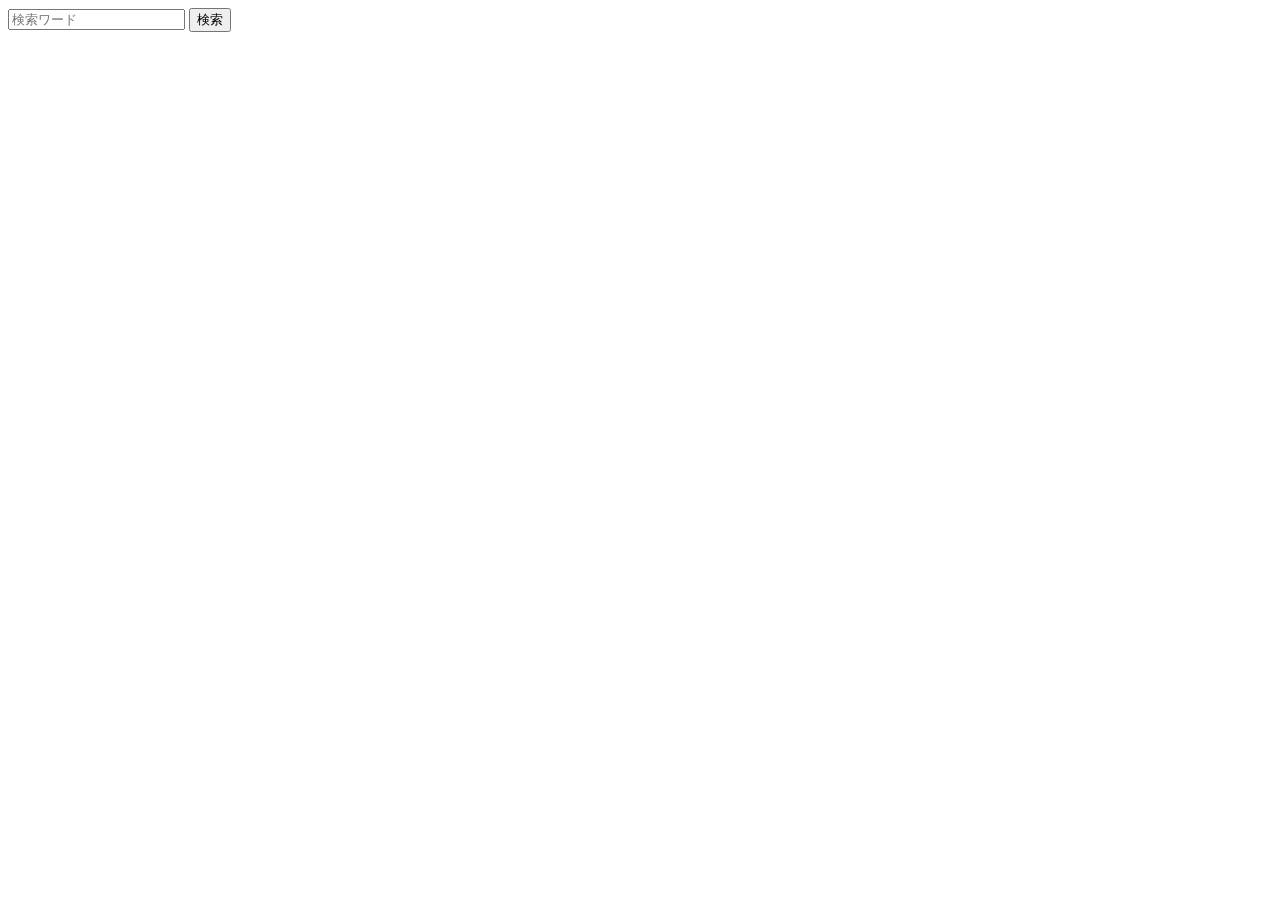
==== TwitterExtracter/templates/index.html @ cd6036a5 "Update" ====
<!DOCTYPE html>
<html lang="ja">
  <head>
    <meta charset="utf-8" />
    <meta name="viewport" content="width=device-width,initial-scale=1" />
    <link rel="stylesheet" href="static/style.css" />
    <title>Test</title>
  </head>

  <body>
    <script src="static/script.js"></script>
    <input type="text" placeholder="検索ワード" id="search" />
    <input type="button" onclick="search()" value="検索" />
    <br />
    <div id="tweets"></div>
  </body>
</html>
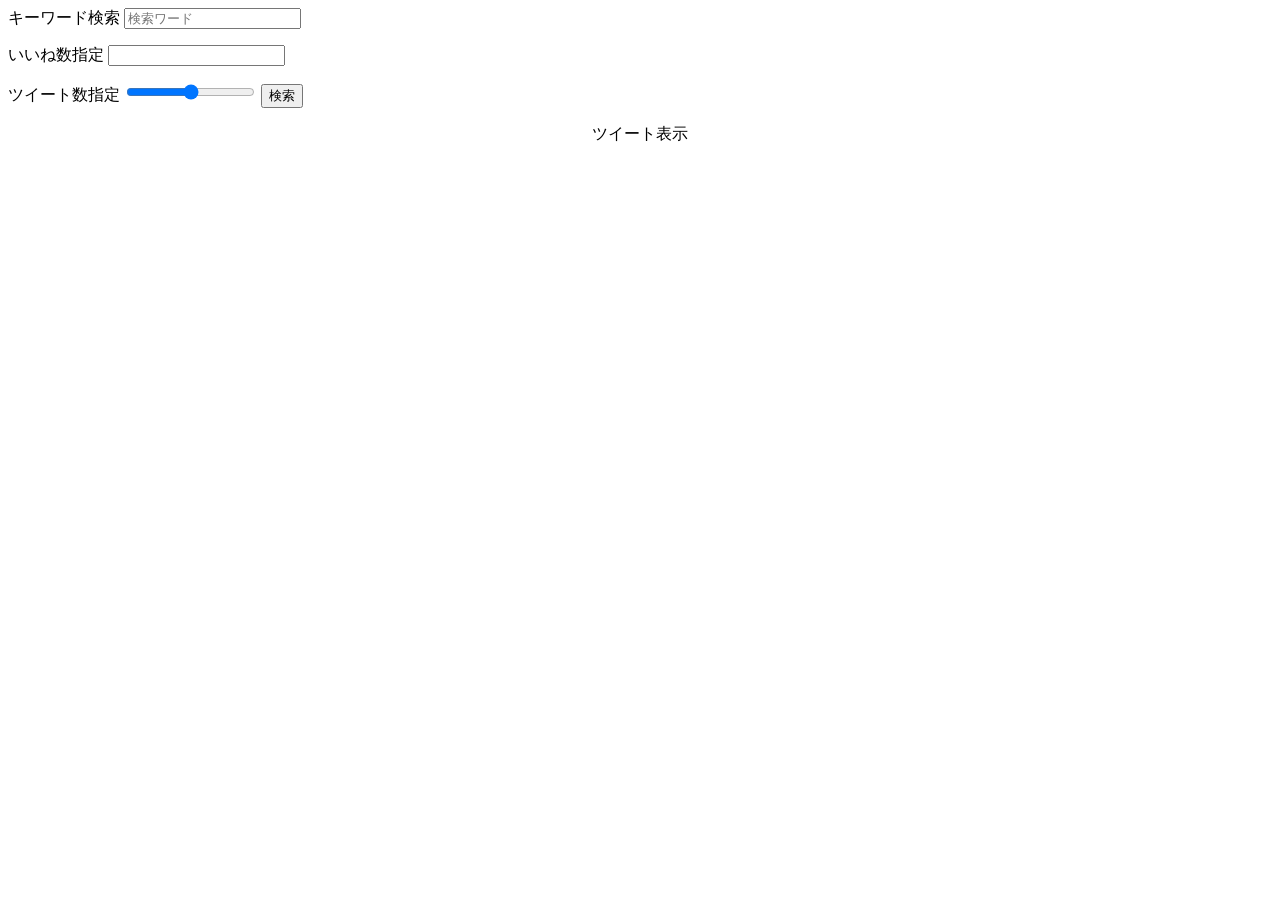
==== commit f34db2c1: "Update" ====
--- a/TwitterExtracter/templates/index.html
+++ b/TwitterExtracter/templates/index.html
@@ -1,17 +1,24 @@
 <!DOCTYPE html>
 <html lang="ja">
   <head>
-    <meta charset="utf-8" />
-    <meta name="viewport" content="width=device-width,initial-scale=1" />
-    <link rel="stylesheet" href="static/style.css" />
-    <title>Test</title>
-  </head>
-
+    <meta charset="utf-8">
+    <meta name="viewport" content="width=device-width,initial-scale=1">
+    <link rel="stylesheet" href="test.css">
+    <title>TwitterExtracter</title>
+  </html>
   <body>
-    <script src="static/script.js"></script>
-    <input type="text" placeholder="検索ワード" id="search" />
-    <input type="button" onclick="search()" value="検索" />
-    <br />
+    <label for="search">キーワード検索</label>
+    <input type="text" placeholder="検索ワード" id="search">
+      <p style="text-align: left;" valign="middle"></p>
+    <label for="favorite">いいね数指定</label>
+    <input type="favoriteLimit" min="0" id="favorite">
+      <p style="text-align: left;" valign="middle"></p>
+    <label for="tweetsLimit">ツイート数指定</label>
+      <input type="range" min ="0" max = "100" id="tweet_num">
+    <input type="button" onclick="search()" value="検索">
+    <p style="text-align: center;" valign="middle">ツイート表示</p>
+    <br>
     <div id="tweets"></div>
+    <script src="script.js"></script>
   </body>
 </html>
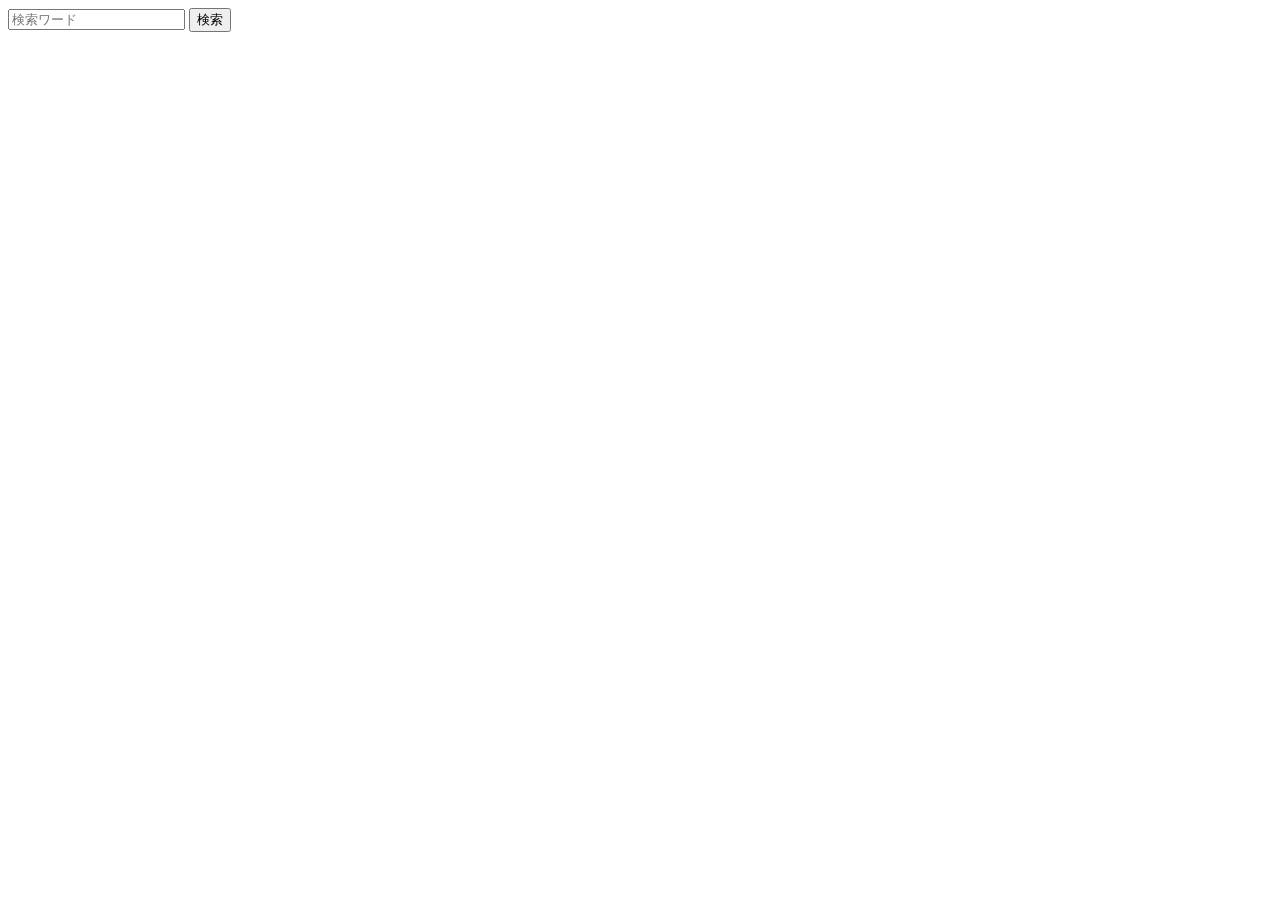
==== commit 685a6b34: "Update" ====
--- a/TwitterExtracter/templates/index.html
+++ b/TwitterExtracter/templates/index.html
@@ -1,24 +1,17 @@
 <!DOCTYPE html>
 <html lang="ja">
   <head>
-    <meta charset="utf-8">
-    <meta name="viewport" content="width=device-width,initial-scale=1">
-    <link rel="stylesheet" href="test.css">
-    <title>TwitterExtracter</title>
-  </html>
+    <meta charset="utf-8" />
+    <meta name="viewport" content="width=device-width,initial-scale=1" />
+    <link rel="stylesheet" href="static/style.css" />
+    <title>Test</title>
+  </head>
+
   <body>
-    <label for="search">キーワード検索</label>
-    <input type="text" placeholder="検索ワード" id="search">
-      <p style="text-align: left;" valign="middle"></p>
-    <label for="favorite">いいね数指定</label>
-    <input type="favoriteLimit" min="0" id="favorite">
-      <p style="text-align: left;" valign="middle"></p>
-    <label for="tweetsLimit">ツイート数指定</label>
-      <input type="range" min ="0" max = "100" id="tweet_num">
-    <input type="button" onclick="search()" value="検索">
-    <p style="text-align: center;" valign="middle">ツイート表示</p>
-    <br>
+    <script src="static/script.js"></script>
+    <input type="text" placeholder="検索ワード" id="search" />
+    <input type="button" onclick="search()" value="検索" />
+    <br />
     <div id="tweets"></div>
-    <script src="script.js"></script>
   </body>
 </html>
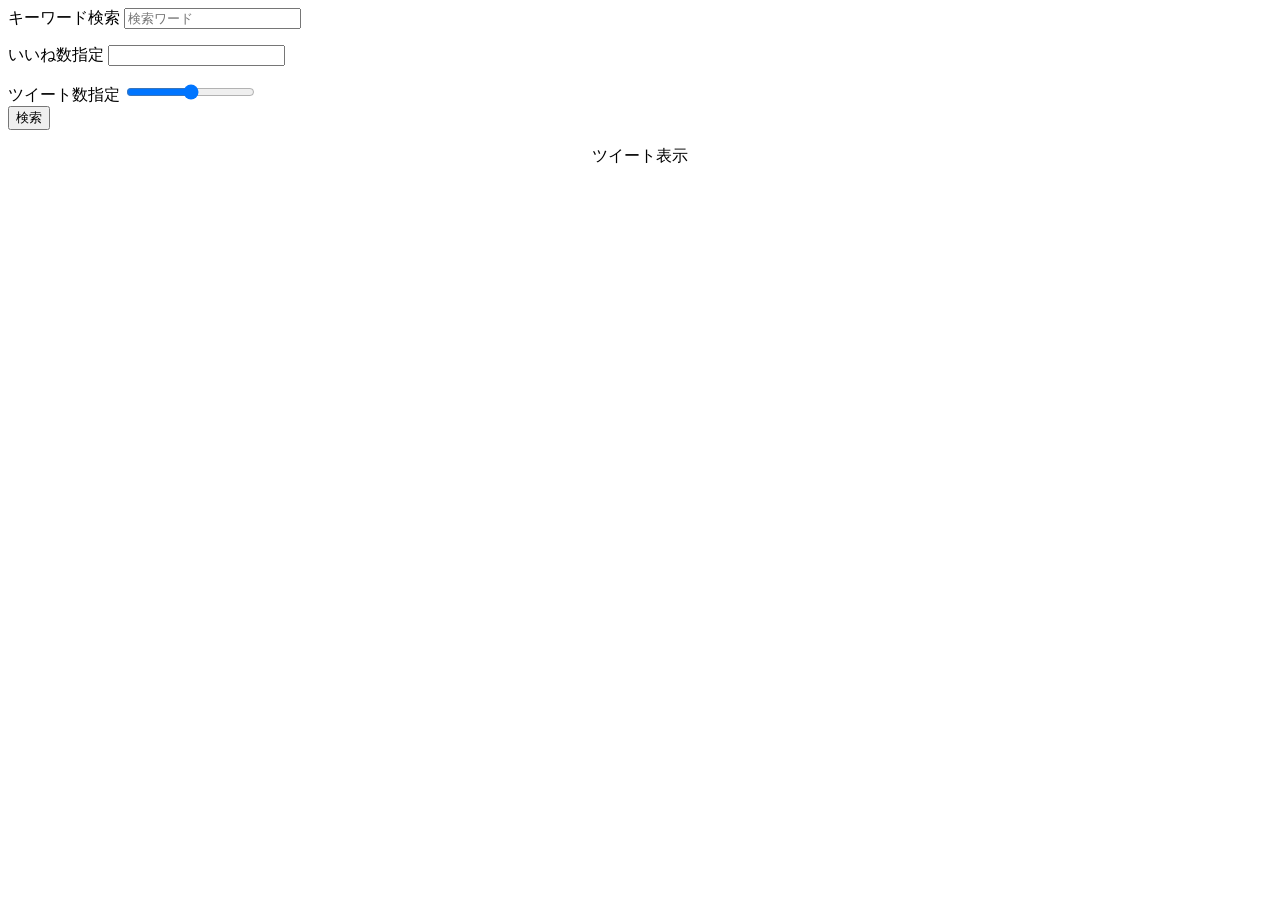
==== commit daf6da94: "Update" ====
--- a/TwitterExtracter/templates/index.html
+++ b/TwitterExtracter/templates/index.html
@@ -1,17 +1,28 @@
 <!DOCTYPE html>
 <html lang="ja">
-  <head>
-    <meta charset="utf-8" />
-    <meta name="viewport" content="width=device-width,initial-scale=1" />
-    <link rel="stylesheet" href="static/style.css" />
-    <title>Test</title>
-  </head>
 
-  <body>
-    <script src="static/script.js"></script>
-    <input type="text" placeholder="検索ワード" id="search" />
-    <input type="button" onclick="search()" value="検索" />
-    <br />
+<head>
+    <meta charset="utf-8">
+    <meta name="viewport" content="width=device-width,initial-scale=1">
+    <link rel="stylesheet" href="style.css">
+    <title>TwitterExtracter</title>
+</head>
+
+<body>
+    <label for="search">キーワード検索</label>
+    <input type="text" class ="radius" placeholder="検索ワード">
+	<p style="text-align: left;" valign="middle"></p>
+    <label for="favorite">いいね数指定</label>
+    <input type="number" min="0" id="favorite">
+        <p style="text-align: left;" valign="middle"></p>
+    <label for="tweet_num">ツイート数指定</label>
+        <input type="range" min ="0" max = "100" id="tweet_num">
+    <div>
+	<button class="reset flat border">検索</button>
+    </div>
+    <p style="text-align: center;" valign="middle">ツイート表示</p>
+    <br>
     <div id="tweets"></div>
-  </body>
+    <script src="script.js"></script>
+</body>
 </html>
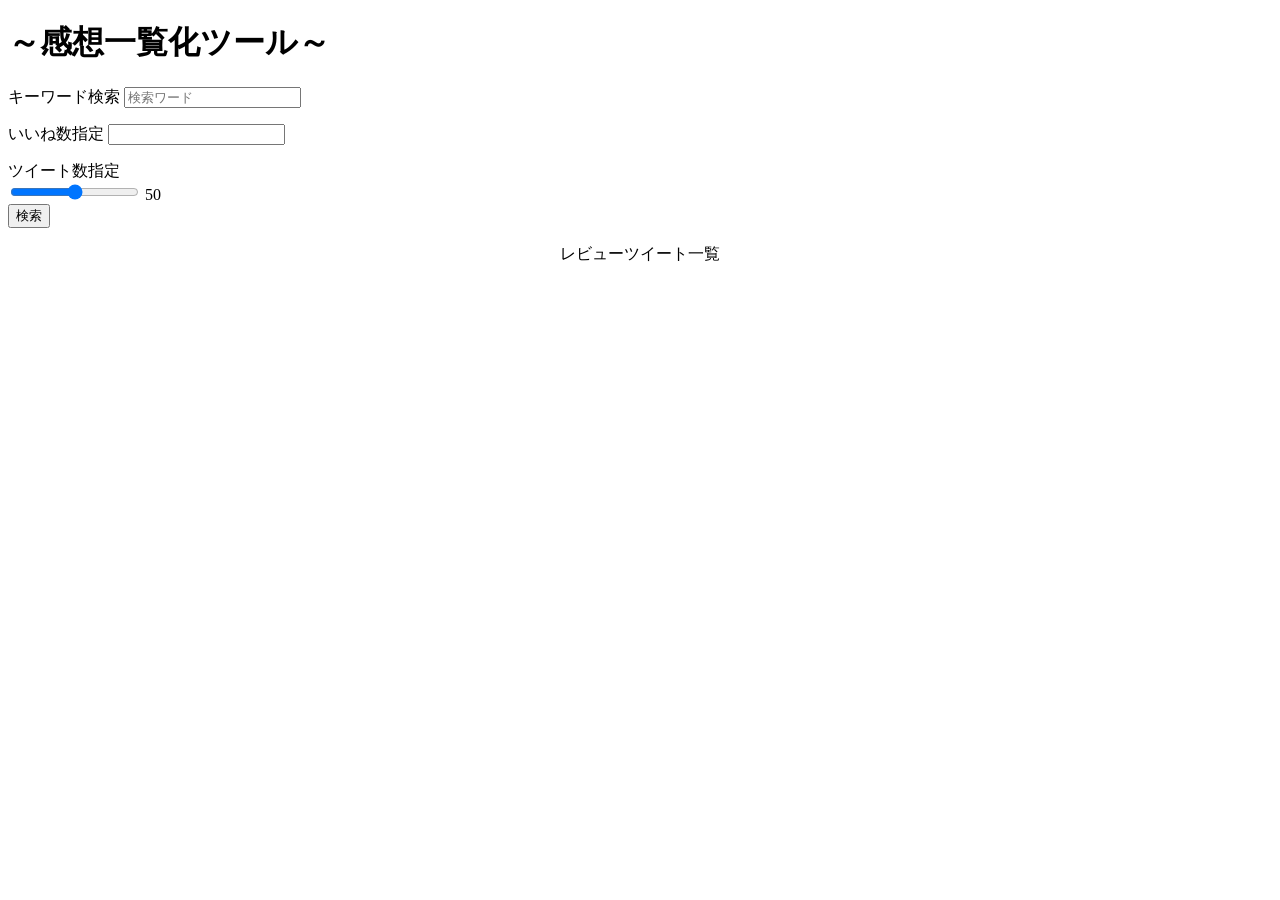
==== commit a4855889: "Update" ====
--- a/TwitterExtracter/templates/index.html
+++ b/TwitterExtracter/templates/index.html
@@ -4,25 +4,33 @@
 <head>
     <meta charset="utf-8">
     <meta name="viewport" content="width=device-width,initial-scale=1">
-    <link rel="stylesheet" href="style.css">
-    <title>TwitterExtracter</title>
+    <link rel="stylesheet" href="static/style.css">
+    <title>～感想一覧化ツール～</title>
 </head>
 
 <body>
-    <label for="search">キーワード検索</label>
-    <input type="text" class ="radius" placeholder="検索ワード">
-	<p style="text-align: left;" valign="middle"></p>
-    <label for="favorite">いいね数指定</label>
-    <input type="number" min="0" id="favorite">
-        <p style="text-align: left;" valign="middle"></p>
-    <label for="tweet_num">ツイート数指定</label>
-        <input type="range" min ="0" max = "100" id="tweet_num">
-    <div>
-	<button class="reset flat border">検索</button>
-    </div>
-    <p style="text-align: center;" valign="middle">ツイート表示</p>
-    <br>
-    <div id="tweets"></div>
-    <script src="script.js"></script>
+    <header>
+        <h1>～感想一覧化ツール～</h1>
+    </header>
+    <main>
+        <label for="search">キーワード検索</label>
+        <input type="text" placeholder="検索ワード" id="search">
+            <p style="text-align: left;" valign="middle"></p>
+        <label for="favorite">いいね数指定</label>
+        <input type="number" min="0" id="favorite">
+            <p style="text-align: left;" valign="middle"></p>
+        <label for="tweet_num">ツイート数指定</label>
+        <div class="range-container">
+            <input type="range" min ="0" max = "100" id="tweet_num">
+            <label for="range">50</label>
+        </div>
+        <input type="button" onclick="search()" value="検索" class="reset flat border">
+        <p style="text-align: center;" valign="middle">レビューツイート一覧</p>
+        <br>
+        <div id="tweets"></div>
+    </main>
+
+    <script src="static/slider.js"></script>
+    <script src="static/api_calls.js"></script>
 </body>
 </html>
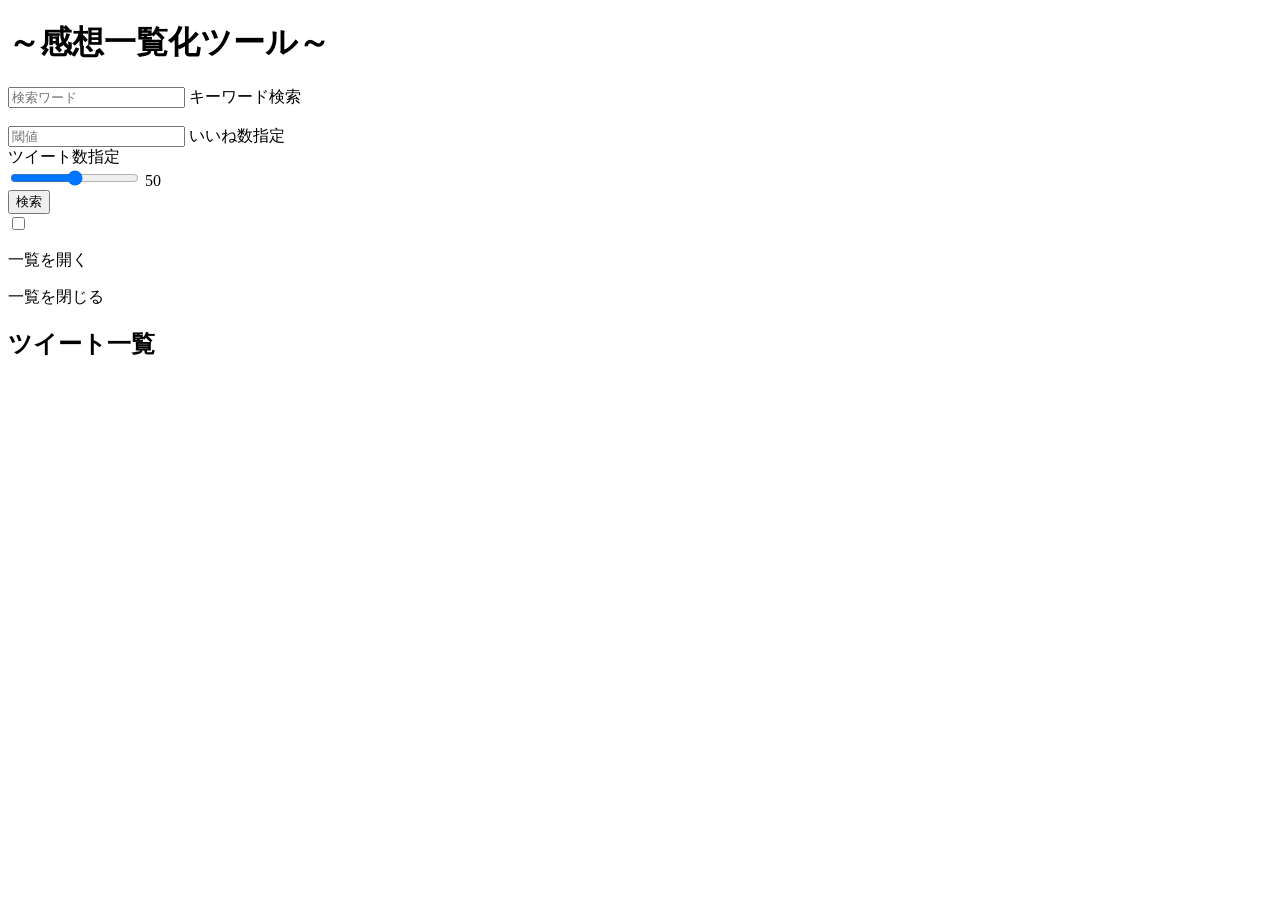
==== commit e3a19a42: "Update" ====
--- a/TwitterExtracter/templates/index.html
+++ b/TwitterExtracter/templates/index.html
@@ -5,32 +5,70 @@
     <meta charset="utf-8">
     <meta name="viewport" content="width=device-width,initial-scale=1">
     <link rel="stylesheet" href="static/style.css">
-    <title>～感想一覧化ツール～</title>
+    <title>Test</title>
+    <script src="https://ajax.googleapis.com/ajax/libs/jquery/3.4.1/jquery.min.js"></script>
+    <script src ="static/animation.js"></script>
 </head>
+<body>
+  <div class="boxes">
+    <div class="content">
 
-<body>
-    <header>
+      <header>
         <h1>～感想一覧化ツール～</h1>
-    </header>
-    <main>
-        <label for="search">キーワード検索</label>
-        <input type="text" placeholder="検索ワード" id="search">
-            <p style="text-align: left;" valign="middle"></p>
-        <label for="favorite">いいね数指定</label>
-        <input type="number" min="0" id="favorite">
-            <p style="text-align: left;" valign="middle"></p>
+
+      </header>
+
+      <div class="frame">
+        <input type="text" class="text" placeholder="検索ワード" id="search" >
+        <span for="search">キーワード検索</span>
+
+        <br>
+
+        <br>
+
+        <input type="number" class="text"placeholder="閾値" min="0" id="favorite">
+        <span for="favorite">いいね数指定</span>
+        <br>
+
         <label for="tweet_num">ツイート数指定</label>
         <div class="range-container">
-            <input type="range" min ="0" max = "100" id="tweet_num">
+            <input type="range" min ="0" max = "100" id="tweet_num" >
             <label for="range">50</label>
         </div>
-        <input type="button" onclick="search()" value="検索" class="reset flat border">
-        <p style="text-align: center;" valign="middle">レビューツイート一覧</p>
+
+        <input type="button" onclick="search();btn_click();" value="検索" class="reset flat border">
         <br>
-        <div id="tweets"></div>
-    </main>
+      </div>
 
-    <script src="static/slider.js"></script>
-    <script src="static/api_calls.js"></script>
-</body>
+      <div class="add-control">
+        <input type="checkbox" class="chk" id="open-close" name="btn"><label class="btn btn-open-close" for="open-close">
+          <p class="open">一覧を開く</p>
+          <p class="close">一覧を閉じる</p>
+        </label>
+          <div class="tweets_content">
+            <label class="Label" for="block">
+              <div class='loading'>
+                <div class='bullet'></div>
+                <div class='bullet'></div>
+                <div class='bullet'></div>
+                <div class='bullet'></div>
+              </div>
+            </label>
+            <div class="contents">
+              <div class="box fadeUp">
+                <div class="animation">
+                  <div class="bg">
+                    <h2>ツイート一覧</h2>
+                    <div id="tweets"></div>
+                  </div>
+                </div>
+              </div>
+            </div>
+          </div>
+        </div>
+    </div>
+  </div>
+  <script src ="static/api_calls.js"></script>
+  <script src ="static/slider.js"></script>
+  </body>
 </html>
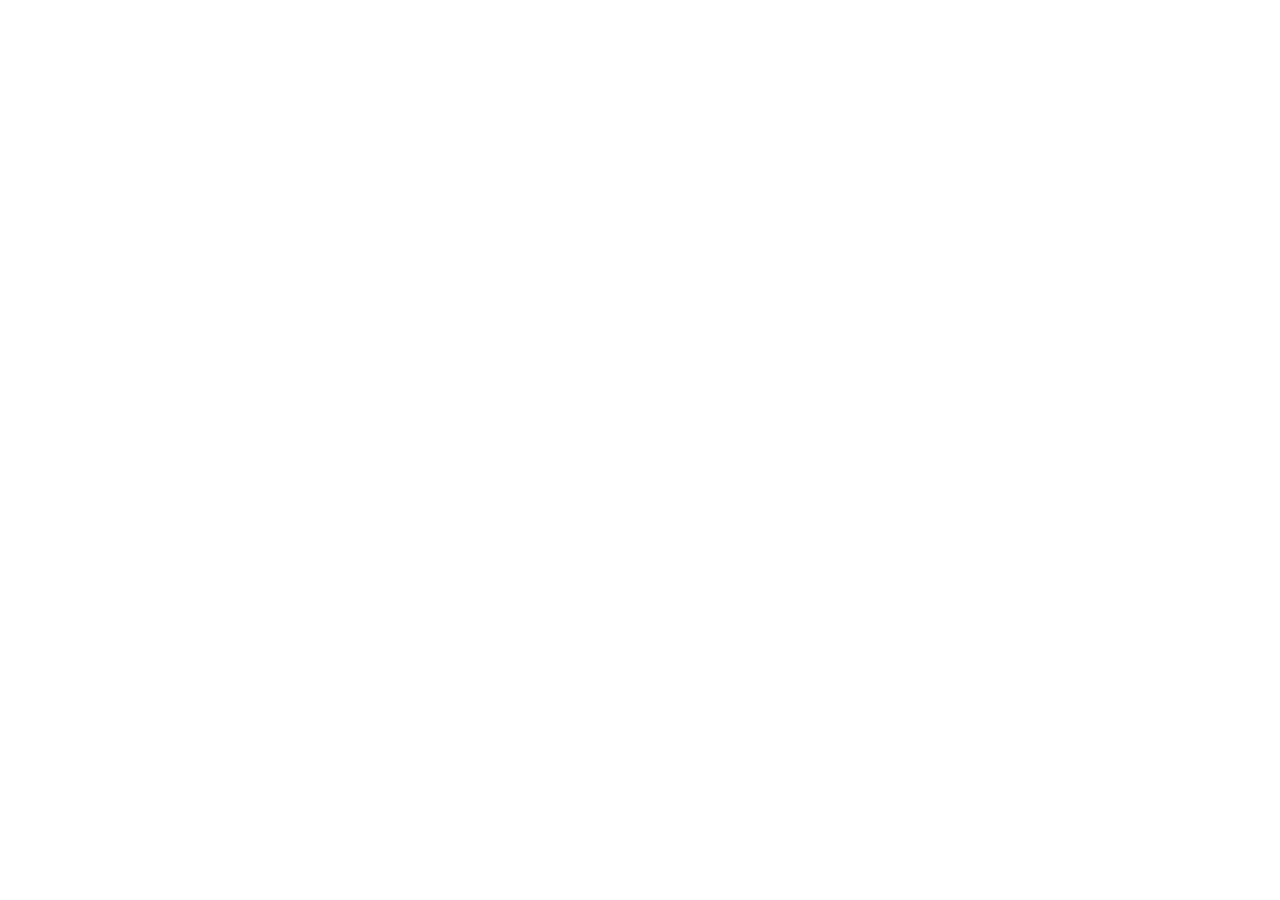
==== commit 2261fdd9: "Update" ====
--- a/TwitterExtracter/templates/index.html
+++ b/TwitterExtracter/templates/index.html
@@ -1,74 +1,12 @@
 <!DOCTYPE html>
 <html lang="ja">
-
-<head>
+  <head>
     <meta charset="utf-8">
     <meta name="viewport" content="width=device-width,initial-scale=1">
     <link rel="stylesheet" href="static/style.css">
     <title>Test</title>
-    <script src="https://ajax.googleapis.com/ajax/libs/jquery/3.4.1/jquery.min.js"></script>
-    <script src ="static/animation.js"></script>
-</head>
-<body>
-  <div class="boxes">
-    <div class="content">
-
-      <header>
-        <h1>～感想一覧化ツール～</h1>
-
-      </header>
-
-      <div class="frame">
-        <input type="text" class="text" placeholder="検索ワード" id="search" >
-        <span for="search">キーワード検索</span>
-
-        <br>
-
-        <br>
-
-        <input type="number" class="text"placeholder="閾値" min="0" id="favorite">
-        <span for="favorite">いいね数指定</span>
-        <br>
-
-        <label for="tweet_num">ツイート数指定</label>
-        <div class="range-container">
-            <input type="range" min ="0" max = "100" id="tweet_num" >
-            <label for="range">50</label>
-        </div>
-
-        <input type="button" onclick="search();btn_click();" value="検索" class="reset flat border">
-        <br>
-      </div>
-
-      <div class="add-control">
-        <input type="checkbox" class="chk" id="open-close" name="btn"><label class="btn btn-open-close" for="open-close">
-          <p class="open">一覧を開く</p>
-          <p class="close">一覧を閉じる</p>
-        </label>
-          <div class="tweets_content">
-            <label class="Label" for="block">
-              <div class='loading'>
-                <div class='bullet'></div>
-                <div class='bullet'></div>
-                <div class='bullet'></div>
-                <div class='bullet'></div>
-              </div>
-            </label>
-            <div class="contents">
-              <div class="box fadeUp">
-                <div class="animation">
-                  <div class="bg">
-                    <h2>ツイート一覧</h2>
-                    <div id="tweets"></div>
-                  </div>
-                </div>
-              </div>
-            </div>
-          </div>
-        </div>
-    </div>
-  </div>
-  <script src ="static/api_calls.js"></script>
-  <script src ="static/slider.js"></script>
+  </head>
+  <body>
+    <script src="static/script.js"></script>
   </body>
 </html>
